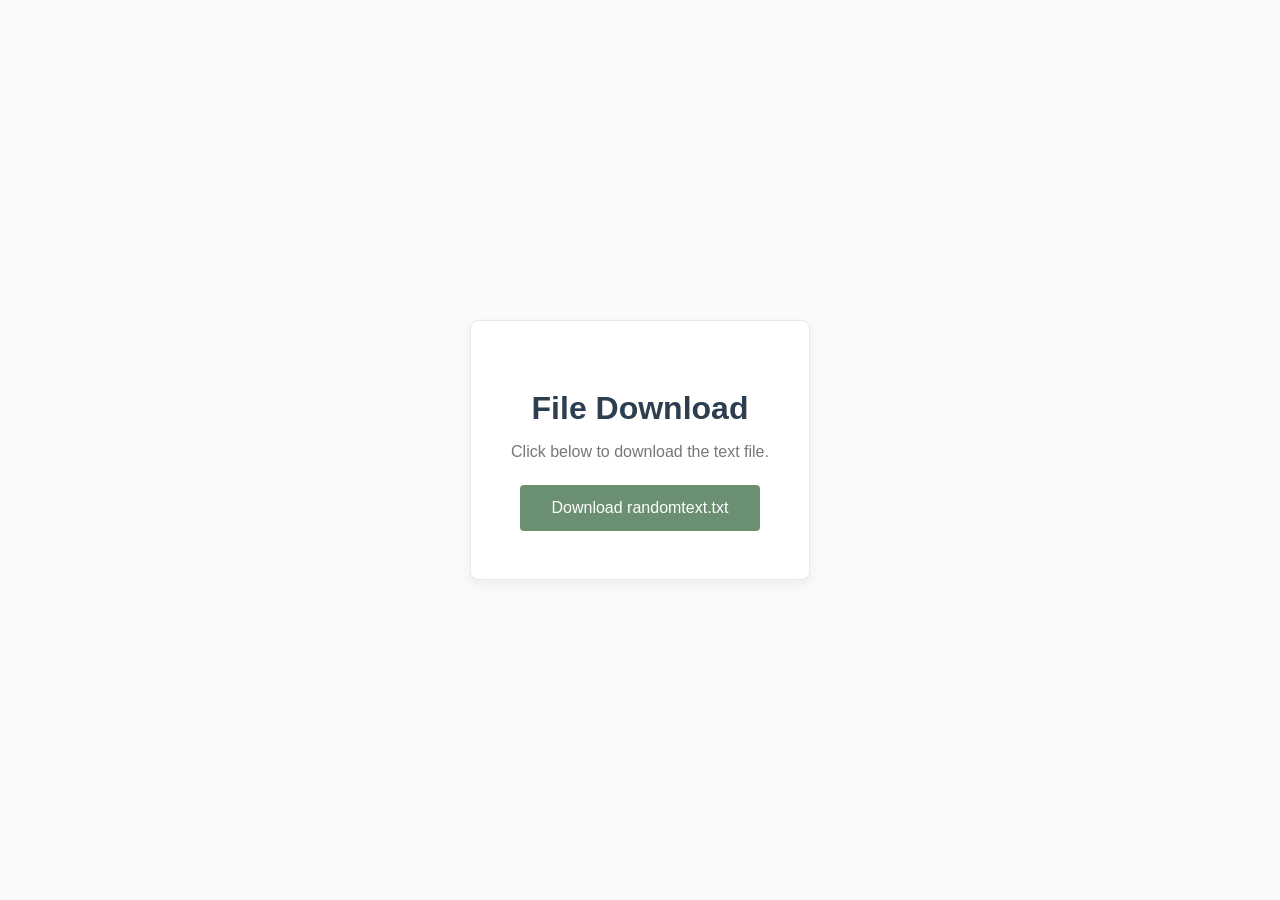
==== useful/index.html @ f92dec6b "init" ====
<!DOCTYPE html>
<html lang="en">
<head>
  <meta charset="UTF-8">
  <meta name="viewport" content="width=device-width, initial-scale=1.0">
  <title>Download</title>
  <style>
    body {
      font-family: 'Segoe UI', Tahoma, Geneva, Verdana, sans-serif;
      display: flex;
      justify-content: center;
      align-items: center;
      min-height: 100vh;
      margin: 0;
      background: #f9faf9;
      color: #3a3a3a;
    }
    .card {
      text-align: center;
      background: #fff;
      border: 1px solid #e8e8e8;
      border-radius: 8px;
      padding: 48px 40px;
      box-shadow: 0 4px 12px rgba(0,0,0,0.06);
    }
    h1 { color: #2c3e50; margin-bottom: 8px; }
    p { color: #777; margin-bottom: 24px; }
    a {
      display: inline-block;
      padding: 14px 32px;
      background: #6b8f71;
      color: #fff;
      text-decoration: none;
      border-radius: 4px;
      font-size: 1rem;
      transition: background 0.3s;
    }
    a:hover { background: #557a5b; }
  </style>
</head>
<body>
  <div class="card">
    <h1>File Download</h1>
    <p>Click below to download the text file.</p>
    <a href="randomtext.txt" download>Download randomtext.txt</a>
  </div>
</body>
</html>
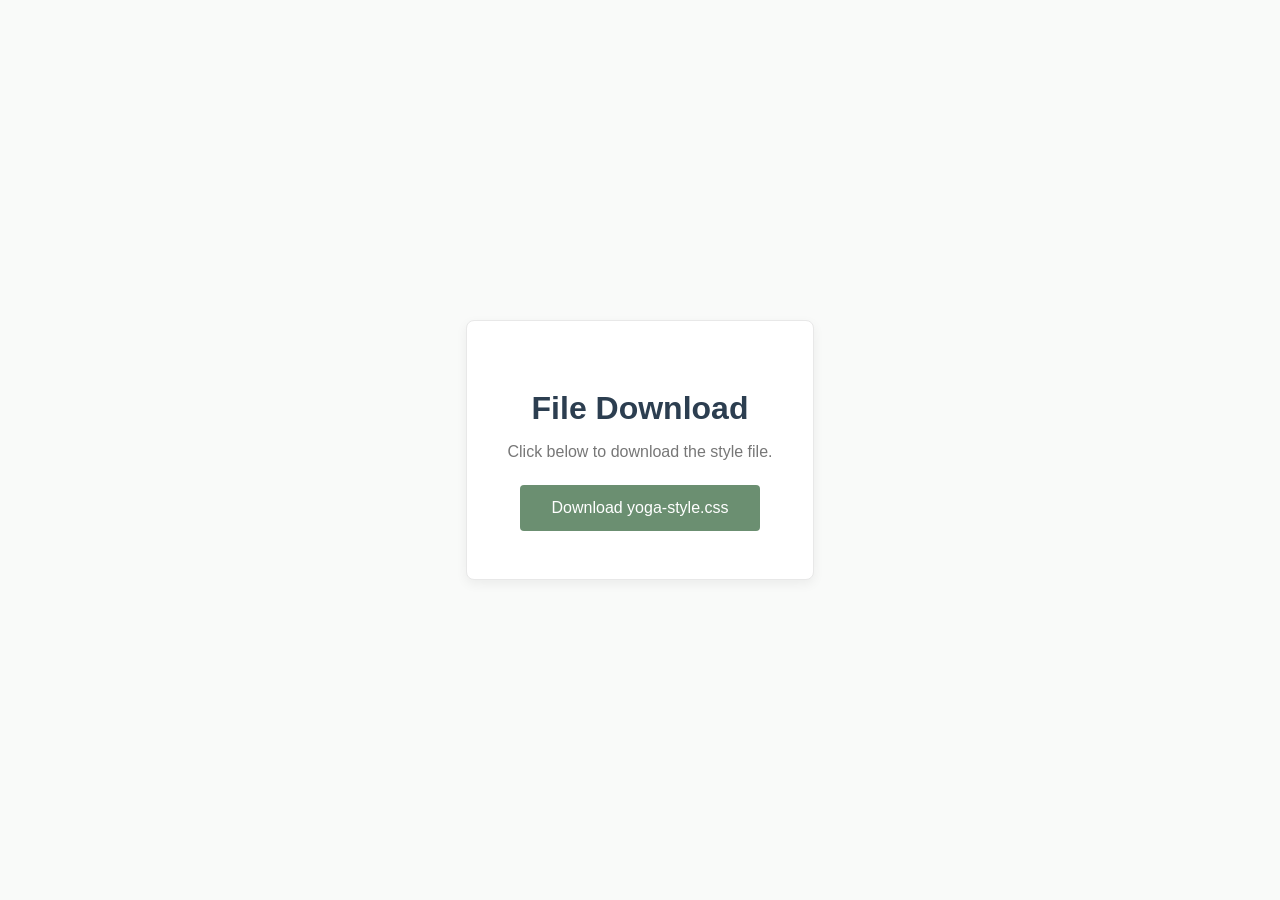
==== commit ff101019: "new name" ====
--- a/useful/index.html
+++ b/useful/index.html
@@ -41,8 +41,8 @@
 <body>
   <div class="card">
     <h1>File Download</h1>
-    <p>Click below to download the text file.</p>
-    <a href="randomtext.txt" download>Download randomtext.txt</a>
+    <p>Click below to download the style file.</p>
+    <a href="yoga-style.css" download>Download yoga-style.css</a>
   </div>
 </body>
 </html>
